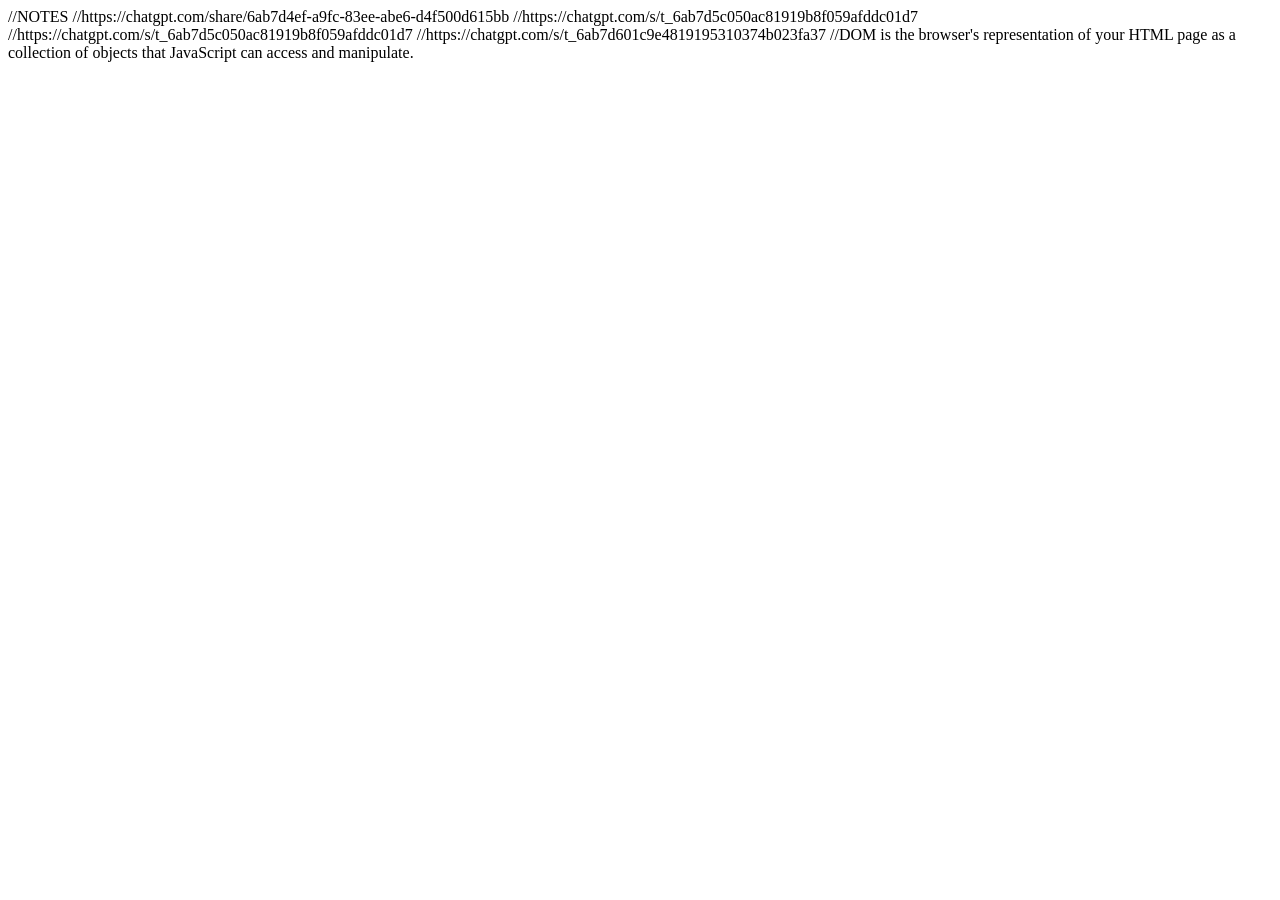
==== 05_DOM /basics.html @ b961cf83 "Started off with DOM" ====
//NOTES

//https://chatgpt.com/share/6ab7d4ef-a9fc-83ee-abe6-d4f500d615bb
//https://chatgpt.com/s/t_6ab7d5c050ac81919b8f059afddc01d7
//https://chatgpt.com/s/t_6ab7d5c050ac81919b8f059afddc01d7
//https://chatgpt.com/s/t_6ab7d601c9e4819195310374b023fa37


<!DOCTYPE html>
<html lang="en">
<head>
    <meta charset="UTF-8">
    <meta name="viewport" content="width=device-width, initial-scale=1.0">
    <title>Document</title>
</head>
<body>
    //DOM is the browser's representation of your HTML page
    as a collection of objects that JavaScript can access and manipulate.
    
</body>
</html>
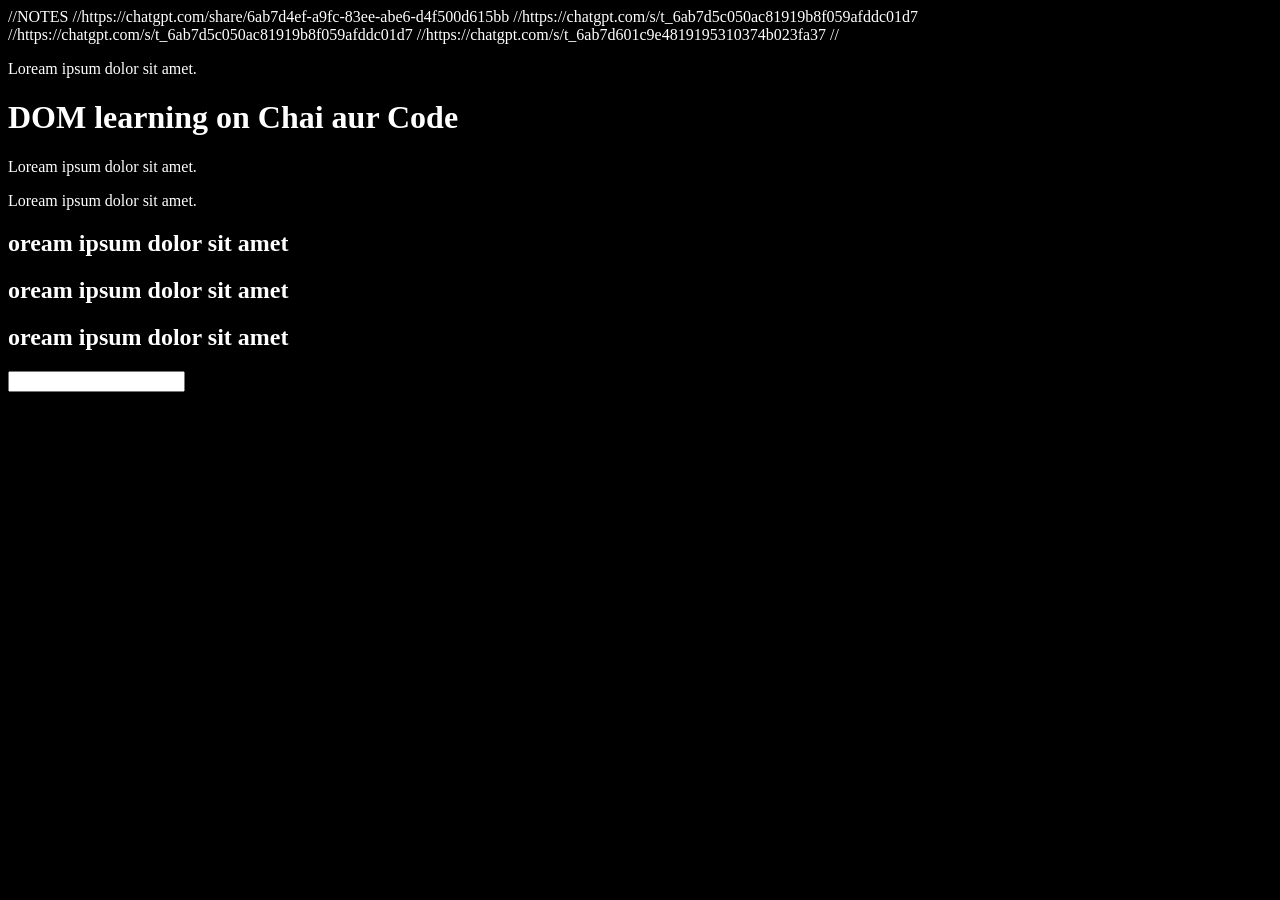
==== commit 09e2d318: "learnt about DOM" ====
--- a/05_DOM /basics.html
+++ b/05_DOM /basics.html
@@ -6,16 +6,548 @@
 //https://chatgpt.com/s/t_6ab7d601c9e4819195310374b023fa37
 
 
+//
 <!DOCTYPE html>
 <html lang="en">
 <head>
     <meta charset="UTF-8">
     <meta name="viewport" content="width=device-width, initial-scale=1.0">
-    <title>Document</title>
+    <title>DOM learning</title>
+    <style>
+        .bg-black{
+            background-color: black;
+            color: #fff ;
+        }
+    </style>
 </head>
-<body>
-    //DOM is the browser's representation of your HTML page
-    as a collection of objects that JavaScript can access and manipulate.
-    
+<body class="bg-black">
+    <!-- //DOM is the browser's representation of your HTML page
+    as a collection of objects that JavaScript can access and manipulate. -->
+    <div >
+        <p>Loream ipsum dolor sit amet.</p>   <!-- //first-child of parent -->
+        <h1 id="title" class="heading">
+            DOM learning on Chai aur Code <span style="display: none;">INVISBLE</span>
+        </h1>
+        <p>Loream ipsum dolor sit amet.</p>
+        <p>Loream ipsum dolor sit amet.</p>
+        <h2>oream ipsum dolor sit amet</h2>
+        <h2>oream ipsum dolor sit amet</h2>
+        <h2>oream ipsum dolor sit amet</h2>
+        <input type="password" >
+    </div>
 </body>
-</html>+</html>
+
+<!-- =========================================================
+     DOM: ACCESSING, MODIFYING ATTRIBUTES, CHANGING CSS,
+     ACCESSING CONTENT & SELECTING ELEMENTS
+     ========================================================= -->
+
+
+<!--
+1. document.getElementById("title").className
+
+   - getElementById("title") → finds the element whose ID is "title"
+   - className → DOM property
+   - Returns the value of the class attribute.
+
+   Example:
+   <h1 id="title" class="heading">
+
+   Result:
+   "heading"
+-->
+
+
+<!--
+2. document.getElementById("title").id
+
+   - id → DOM property
+   - Returns the value of the id attribute.
+
+   Example:
+   <h1 id="title">
+
+   Result:
+   "title"
+-->
+
+
+<!--
+3. document.getElementById("title").class
+
+   - "class" is an HTML attribute.
+   - There is no standard "class" DOM property.
+   - Therefore, it returns:
+
+   undefined
+
+   Use .className instead.
+-->
+
+
+<!--
+4. document.getElementById("title").getAttribute()
+
+   - getAttribute() → DOM method
+   - Used to READ the value of an HTML attribute.
+   - It needs the attribute name as an argument.
+
+   Example:
+   getAttribute("id")
+   getAttribute("class")
+-->
+
+
+<!--
+5. document.getElementById("title").getAttribute("id")
+
+   - Reads the value of the "id" HTML attribute.
+
+   Example:
+   <h1 id="title">
+
+   Result:
+   "title"
+-->
+
+
+<!--
+6. document.getElementById("title").getAttribute("class")
+
+   - Reads the value of the "class" HTML attribute.
+
+   Example:
+   <h1 class="heading">
+
+   Result:
+   "heading"
+-->
+
+
+<!--
+7. document.getElementById("title").setAttribute("class", "test heading")
+
+   - setAttribute() → DOM method
+   - Used to SET / CHANGE an HTML attribute.
+
+   "class" → attribute to change
+   "test heading" → new value
+
+   Before:
+   <h1 class="heading">
+
+   After:
+   <h1 class="test heading">
+
+   IMPORTANT:
+   setAttribute() changes the element but returns undefined.
+-->
+
+
+<!--
+8. const title = document.getElementById("title")
+
+   - document.getElementById("title") → finds the element
+   - const title → stores that DOM element in a variable
+
+   Now instead of writing:
+   document.getElementById("title")
+
+   every time, we can simply write:
+   title
+
+   Example:
+   title.className
+   title.id
+   title.getAttribute("class")
+-->
+
+
+<!-- =========================================================
+     DOM: CHANGING CSS USING JAVASCRIPT
+     ========================================================= -->
+
+
+<!--
+9. title.style.backgroundColor = "green"
+
+   - title → DOM element stored in the variable
+   - style → DOM property used to access/modify inline CSS
+   - backgroundColor → CSS property
+   - "green" → new CSS value
+
+   Changes the background color of the element to green.
+
+   CSS:
+   background-color: green;
+
+   JavaScript uses camelCase:
+   backgroundColor
+-->
+
+
+<!--
+10. title.style.padding = "15px"
+
+    - style → DOM property
+    - padding → CSS property
+    - "15px" → value
+
+    Adds 15px of padding to the element.
+
+    CSS:
+    padding: 15px;
+-->
+
+
+<!--
+11. title.style.borderRadius = "15px"
+
+    - style → DOM property
+    - borderRadius → CSS property
+    - "15px" → value
+
+    Makes the corners of the element rounded.
+
+    CSS:
+    border-radius: 15px;
+
+    JavaScript uses camelCase:
+    borderRadius
+-->
+
+
+<!-- =========================================================
+     DOM: ACCESSING ELEMENT CONTENT
+     ========================================================= -->
+
+
+<!--
+12. title.textContent
+
+    - textContent → DOM property
+    - Gets ALL the text content inside the element.
+    - It includes text that may be hidden using CSS.
+
+    Example:
+    <h1 id="title">
+        Hello <span>World</span>
+    </h1>
+
+    Result:
+    "Hello World"
+
+    It reads only TEXT, not HTML tags.
+-->
+
+
+<!--
+13. title.innerHTML
+
+    - innerHTML → DOM property
+    - Gets the HTML content inside the element.
+    - It includes HTML tags.
+
+    Example:
+    <h1 id="title">
+        Hello <span>World</span>
+    </h1>
+
+    Result:
+    "Hello <span>World</span>"
+
+    It reads both TEXT and HTML tags.
+-->
+
+
+<!--
+14. title.innerText
+
+    - innerText → DOM property
+    - Gets the visible text displayed to the user.
+    - It generally ignores text that is hidden by CSS.
+
+    Example:
+    <h1 id="title">
+        Hello <span style="display: none;">World</span>
+    </h1>
+
+    Result:
+    "Hello"
+
+    Because "World" is hidden.
+-->
+
+
+<!-- =========================================================
+     DOM: querySelector()
+     ========================================================= -->
+
+
+<!--
+15. document.querySelector("h1")
+
+    - querySelector() → DOM method
+    - Used to SELECT the FIRST element that matches a CSS selector.
+
+    "h1" → element/tag selector
+
+    Example:
+    <h1 id="title">Hello</h1>
+
+    Result:
+    The <h1> element
+-->
+
+
+<!--
+16. document.querySelector("#title")
+
+    - querySelector() → DOM method
+    - "#title" → ID selector
+    - # means "select by ID"
+
+    Example:
+    <h1 id="title">Hello</h1>
+
+    Result:
+    The element whose ID is "title"
+-->
+
+
+<!--
+17. document.querySelector(".heading")
+
+    - querySelector() → DOM method
+    - ".heading" → class selector
+    - . means "select by class"
+
+    Example:
+    <h1 class="heading">Hello</h1>
+
+    Result:
+    The FIRST element having class "heading"
+-->
+
+
+<!--
+18. document.querySelector('input[type="password"]')
+
+    - querySelector() → DOM method
+    - Uses CSS selector syntax.
+
+    input
+    → selects an <input> element
+
+    [type="password"]
+    → selects an input whose type attribute is "password"
+
+    Example:
+    <input type="password">
+
+    Result:
+    The <input type="password"> element
+
+
+    IMPORTANT:
+
+    [type="password"]
+    → this is called an ATTRIBUTE SELECTOR.
+
+    Example:
+
+    input[type="text"]
+    → selects an input with type="text"
+
+    input[type="password"]
+    → selects an input with type="password"
+
+    querySelector() returns ONLY THE FIRST matching element.
+-->
+
+
+<!--
+19. document.querySelector('p:first-child')
+
+    - querySelector() → DOM method
+    - Uses CSS selector syntax.
+
+    p
+    → selects a <p> element
+
+    :first-child
+    → selects an element that is the FIRST CHILD of its parent.
+
+    Example:
+
+    <div>
+        <p>First paragraph</p>
+        <p>Second paragraph</p>
+    </div>
+
+    document.querySelector('p:first-child')
+
+    → selects:
+    <p>First paragraph</p>
+
+
+    IMPORTANT:
+
+    :first-child does NOT mean:
+    "select the first <p> on the page"
+
+    It means:
+    "select a <p> that is the first child of its parent."
+
+
+    Example:
+
+    <div>
+        <h1>Heading</h1>
+        <p>Paragraph</p>
+    </div>
+
+    document.querySelector('p:first-child')
+
+    → returns null
+
+    Why?
+    Because <p> is NOT the first child.
+    <h1> is the first child.
+
+
+    :first-child
+    → CSS pseudo-class
+
+    querySelector()
+    → returns ONLY THE FIRST matching element.
+-->
+
+
+<!--
+IMPORTANT:
+
+querySelector() uses CSS selector syntax.
+
+"h1"
+→ selects by tag
+
+"#title"
+→ selects by ID
+
+".heading"
+→ selects by class
+
+'input[type="password"]'
+→ selects by tag + attribute
+
+'p:first-child'
+→ selects a <p> that is the first child of its parent
+
+
+querySelector() returns ONLY THE FIRST matching element.
+
+If there are multiple matching elements,
+querySelector() selects only the first one.
+-->
+
+
+<!-- =========================================================
+     QUICK REVISION
+     =========================================================
+
+     document
+     → DOM object
+
+     getElementById()
+     → method
+
+     querySelector()
+     → method used to select an element using a CSS selector
+
+     "title"
+     → ID value / argument
+
+     id
+     → DOM property
+
+     className
+     → DOM property
+
+     getAttribute()
+     → method used to READ an attribute
+
+     setAttribute()
+     → method used to SET / CHANGE an attribute
+
+     class
+     → HTML attribute
+
+     "heading"
+     → value of the class attribute
+
+     style
+     → DOM property used to access/modify inline CSS
+
+     backgroundColor
+     → CSS property accessed through .style
+
+     padding
+     → CSS property accessed through .style
+
+     borderRadius
+     → CSS property accessed through .style
+
+     textContent
+     → DOM property → gets text content
+
+     innerHTML
+     → DOM property → gets HTML + text content
+
+     innerText
+     → DOM property → gets visible text
+
+     querySelector("h1")
+     → selects the first <h1>
+
+     querySelector("#title")
+     → selects the first element with ID "title"
+
+     querySelector(".heading")
+     → selects the first element with class "heading"
+
+     querySelector('input[type="password"]')
+     → selects the first password input
+
+     querySelector('p:first-child')
+     → selects the first matching <p> that is
+       the first child of its parent
+     ========================================================= -->
+
+
+<!-- =========================================================
+     QUICK DIFFERENCE
+     =========================================================
+
+     getElementById("title")
+     → specifically selects by ID
+
+     querySelector("#title")
+     → selects by ID using CSS selector syntax
+
+     querySelector(".heading")
+     → selects by class
+
+     querySelector("h1")
+     → selects by tag
+
+     querySelector('input[type="password"]')
+     → selects by tag + attribute
+
+     querySelector('p:first-child')
+     → selects by tag + pseudo-class
+
+     querySelector()
+     → returns the FIRST matching element
+     ========================================================= -->
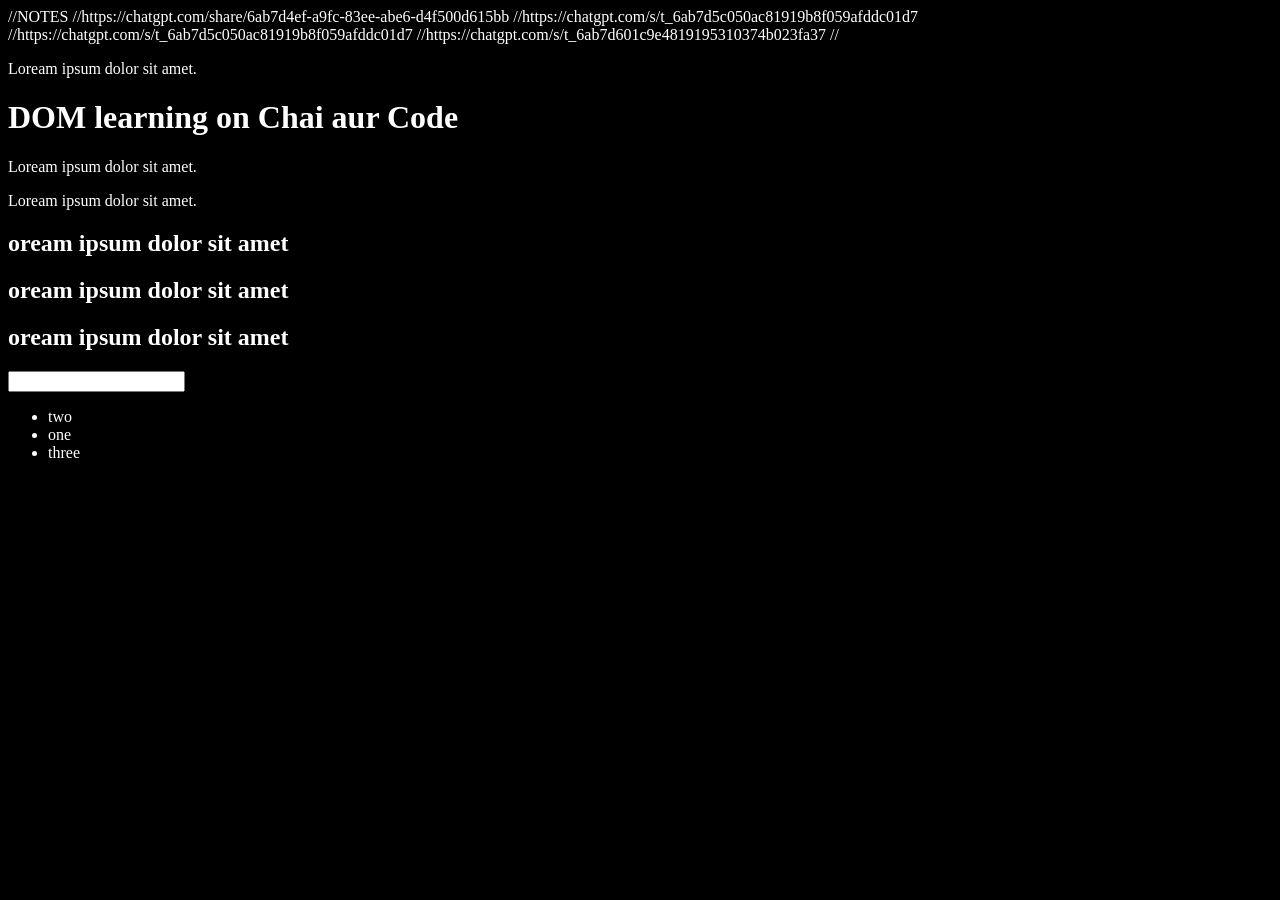
==== commit 76b6a8b0: "correction" ====
--- a/05_DOM /basics.html
+++ b/05_DOM /basics.html
@@ -34,6 +34,11 @@
         <h2>oream ipsum dolor sit amet</h2>
         <h2>oream ipsum dolor sit amet</h2>
         <input type="password" >
+        <ul>
+            <li class="list-item">two</li>
+            <li class="list-item">one</li>
+            <li class="list-item">three</li>
+        </ul>
     </div>
 </body>
 </html>
@@ -550,4 +555,606 @@
 
      querySelector()
      → returns the FIRST matching element
-     ========================================================= -->+     ========================================================= -->
+
+     <!-- =========================================================
+     DOM: querySelector() ON A SELECTED ELEMENT
+     ========================================================= -->
+
+
+<!--
+1. document.querySelector('ul')
+
+   - querySelector() → DOM method
+   - 'ul' → CSS tag selector
+   - Selects the FIRST <ul> element in the document.
+
+   Example:
+
+   <ul>
+       <li>One</li>
+       <li>Two</li>
+   </ul>
+
+   document.querySelector('ul')
+
+   → returns the <ul> element
+-->
+
+
+<!--
+2. const myul = document.querySelector('ul')
+
+   - document.querySelector('ul')
+     → finds the first <ul> element
+
+   - const myul
+     → stores that <ul> element in the variable myul
+
+   Now:
+
+   myul
+   → represents the selected <ul> element.
+
+   Instead of writing:
+
+   document.querySelector('ul')
+
+   again and again, we can simply use:
+
+   myul
+-->
+
+
+<!--
+3. myul.querySelector('li')
+
+   - myul → the <ul> element we already selected
+   - querySelector('li') → searches for the FIRST <li>
+     inside that <ul>.
+
+   IMPORTANT:
+
+   querySelector() can be used not only on document,
+   but also on an already-selected element.
+
+   Example:
+
+   <ul>
+       <li>One</li>
+       <li>Two</li>
+   </ul>
+
+   myul.querySelector('li')
+
+   → returns the FIRST <li> inside myul
+-->
+
+
+<!--
+4. const turnGreen = myul.querySelector('li')
+
+   - myul → selected <ul> element
+   - querySelector('li')
+     → finds the FIRST <li> inside myul
+   - const turnGreen
+     → stores that <li> element in a variable
+
+   Now:
+
+   turnGreen
+   → represents the FIRST <li> inside the <ul>.
+-->
+
+
+<!--
+5. turnGreen.style.backgroundColor = "green"
+
+   - turnGreen → selected <li> element
+   - style → DOM property used to access/modify inline CSS
+   - backgroundColor → CSS property
+   - "green" → new CSS value
+
+   This changes the background color of the
+   selected <li> to green.
+
+   CSS equivalent:
+
+   background-color: green;
+-->
+
+
+<!--
+6. turnGreen.style.padding = "10px"
+
+   - turnGreen → selected <li> element
+   - style → DOM property
+   - padding → CSS property
+   - "10px" → new value
+
+   This adds 10px of padding to the selected <li>.
+
+   CSS equivalent:
+
+   padding: 10px;
+-->
+
+
+<!-- =========================================================
+     COMPLETE CODE
+     ========================================================= -->
+
+
+<!--
+document.querySelector('ul')
+
+const myul = document.querySelector('ul')
+
+myul.querySelector('li')
+
+const turnGreen = myul.querySelector('li')
+
+turnGreen.style.backgroundColor = "green"
+turnGreen.style.padding = "10px"
+
+
+FLOW:
+
+document
+   ↓
+querySelector('ul')
+   ↓
+selects the <ul>
+   ↓
+store it in myul
+   ↓
+myul.querySelector('li')
+   ↓
+finds the FIRST <li> inside <ul>
+   ↓
+store it in turnGreen
+   ↓
+change its CSS using .style
+-->
+
+
+<!-- =========================================================
+     IMPORTANT CONCEPT
+     =========================================================
+
+     document.querySelector('ul')
+     → searches the ENTIRE document
+
+     myul.querySelector('li')
+     → searches ONLY INSIDE myul (<ul>)
+
+     So querySelector() can be used on:
+
+     document
+     OR
+     any already-selected DOM element
+
+
+     Example:
+
+     document.querySelector('ul')
+     → find <ul> anywhere in the document
+
+     myul.querySelector('li')
+     → find <li> inside that <ul>
+     ========================================================= -->
+
+
+<!-- =========================================================
+     QUICK REVISION
+     =========================================================
+
+     document.querySelector('ul')
+     → selects the first <ul> in the document
+
+     const myul = document.querySelector('ul')
+     → stores the selected <ul> in myul
+
+     myul.querySelector('li')
+     → selects the first <li> inside myul
+
+     const turnGreen = myul.querySelector('li')
+     → stores that <li> in turnGreen
+
+     turnGreen.style.backgroundColor = "green"
+     → changes its background color to green
+
+     turnGreen.style.padding = "10px"
+     → adds 10px padding
+
+     MAIN IDEA:
+
+     document
+       → parent/search area
+
+     myul
+       → selected <ul>
+
+     myul.querySelector('li')
+       → search for a child inside that <ul>
+     ========================================================= -->
+
+
+     <!-- =========================================================
+     DOM: querySelectorAll()
+     ========================================================= -->
+
+
+<!--
+7. document.querySelectorAll('li')
+
+   - querySelectorAll() → DOM method
+   - Uses CSS selector syntax.
+   - 'li' → selects all <li> elements in the document.
+
+   Example:
+
+   <ul>
+       <li>One</li>
+       <li>Two</li>
+       <li>Three</li>
+   </ul>
+
+   document.querySelectorAll('li')
+
+   → selects ALL three <li> elements.
+
+   IMPORTANT:
+
+   querySelector()
+   → returns ONLY the FIRST matching element
+
+   querySelectorAll()
+   → returns ALL matching elements
+-->
+
+
+<!--
+8. const temp1 = document.querySelectorAll('li')
+
+   - document.querySelectorAll('li')
+     → selects all <li> elements
+
+   - const temp1
+     → stores the collection of selected elements
+
+   Now:
+
+   temp1
+   → contains all the <li> elements.
+-->
+
+
+<!--
+9. temp1.forEach(function(item) {
+       item.style.backgroundColor = "lightblue"
+   })
+
+   - forEach() → used to run a function for EVERY item
+   - item → represents the current <li> element
+   - item.style.backgroundColor
+     → changes the background color of that <li>
+
+   Result:
+
+   Every <li> gets a lightblue background.
+
+   Example:
+
+   <li>One</li>
+   <li>Two</li>
+   <li>Three</li>
+
+   → all three become lightblue.
+-->
+
+
+<!--
+10. temp1.forEach(item => {
+        item.style.backgroundColor = ""
+    })
+
+    - forEach() → runs for every selected <li>
+    - item → current <li>
+    - backgroundColor = ""
+      → removes the inline background-color value.
+
+    IMPORTANT:
+
+    This removes the INLINE style set through JavaScript.
+
+    It does NOT necessarily remove a background color
+    coming from a CSS class or stylesheet.
+-->
+
+
+<!--
+11. temp1[0].style.backgroundColor = "green"
+
+    - temp1 → collection of all selected <li> elements
+    - [0] → accesses the FIRST element
+    - .style.backgroundColor
+      → changes its background color
+
+    Result:
+
+    Only the FIRST <li> becomes green.
+
+
+    Index positions:
+
+    temp1[0] → first <li>
+    temp1[1] → second <li>
+    temp1[2] → third <li>
+
+    IMPORTANT:
+
+    JavaScript uses ZERO-BASED INDEXING.
+
+    So the first element is at index 0.
+-->
+
+
+<!-- =========================================================
+     QUICK DIFFERENCE
+     =========================================================
+
+     querySelector('li')
+     → selects the FIRST matching <li>
+
+     querySelectorAll('li')
+     → selects ALL matching <li> elements
+
+     temp1[0]
+     → first selected element
+
+     temp1[1]
+     → second selected element
+
+     temp1[2]
+     → third selected element
+
+     forEach()
+     → performs an action on EVERY selected element
+
+     Example:
+
+     temp1.forEach(item => {
+         item.style.backgroundColor = "lightblue"
+     })
+
+     → all <li> elements become lightblue
+     ========================================================= -->
+
+
+     <!-- =========================================================
+     ARRAY vs NODELIST vs HTMLCOLLECTION
+     TCS PLACEMENT PREPARATION
+     ========================================================= -->
+
+
+<!--
+IMPORTANT:
+
+For TCS placement preparation, the following level
+of knowledge is ENOUGH for this topic.
+
+There is NO need to go very deep into DOM collection
+edge cases at this stage.
+-->
+
+
+<!--
+1. ARRAY
+
+   - Array is a JavaScript data structure.
+
+   Example:
+
+   const arr = [10, 20, 30]
+
+   Array has methods such as:
+
+   forEach()
+   map()
+   filter()
+   reduce()
+   etc.
+-->
+
+
+<!--
+2. NODELIST
+
+   - NodeList is a collection of DOM nodes.
+   - It is NOT an Array.
+
+   Example:
+
+   const items = document.querySelectorAll('li')
+
+   items
+   → NodeList
+
+   Array.isArray(items)
+   → false
+
+   NodeList supports:
+
+   [index]
+   .length
+   .forEach()
+-->
+
+
+<!--
+3. HTMLCOLLECTION
+
+   - HTMLCollection is a collection of HTML elements.
+   - It is NOT an Array.
+
+   Examples:
+
+   document.getElementsByClassName("box")
+   document.getElementsByTagName("li")
+
+   → return an HTMLCollection.
+
+   HTMLCollection supports:
+
+   [index]
+   .length
+
+   But it does NOT directly have all Array methods.
+-->
+
+
+<!--
+4. querySelectorAll()
+
+   document.querySelectorAll('li')
+
+   → returns a NodeList
+
+   IMPORTANT:
+
+   NodeList ≠ Array
+-->
+
+
+<!--
+5. getElementsByClassName()
+
+   document.getElementsByClassName("box")
+
+   → returns an HTMLCollection
+-->
+
+
+<!--
+6. getElementsByTagName()
+
+   document.getElementsByTagName("li")
+
+   → returns an HTMLCollection
+-->
+
+
+<!--
+7. NODELIST vs HTMLCOLLECTION
+
+   querySelectorAll()
+   → NodeList
+   → usually STATIC
+
+   getElementsByClassName()
+   → HTMLCollection
+   → LIVE
+
+   getElementsByTagName()
+   → HTMLCollection
+   → LIVE
+
+
+   STATIC:
+   → does not automatically update when the DOM changes.
+
+   LIVE:
+   → automatically reflects changes made to the DOM.
+-->
+
+
+<!--
+8. IMPORTANT ARRAY DIFFERENCE
+
+   Array:
+
+   const arr = [1, 2, 3]
+
+   arr.map()
+   arr.filter()
+   arr.reduce()
+   arr.forEach()
+
+   → available on Array.
+
+
+   NodeList:
+
+   const items = document.querySelectorAll('li')
+
+   items.forEach()
+   → available
+
+   But:
+
+   items.map()
+   items.filter()
+   items.reduce()
+
+   → NOT directly available.
+
+
+   Therefore:
+
+   NodeList is NOT an Array.
+-->
+
+
+<!-- =========================================================
+     TCS PLACEMENT LEVEL — ENOUGH TO REMEMBER
+     =========================================================
+
+     1. Array ≠ NodeList ≠ HTMLCollection
+
+     2. querySelectorAll()
+        → returns NodeList
+
+     3. getElementsByClassName()
+        → returns HTMLCollection
+
+     4. getElementsByTagName()
+        → returns HTMLCollection
+
+     5. NodeList and HTMLCollection support:
+        → [index]
+        → .length
+
+     6. NodeList supports:
+        → .forEach()
+
+     7. NodeList and HTMLCollection
+        → are NOT Arrays
+
+     8. querySelectorAll()
+        → usually returns a STATIC NodeList
+
+     9. getElementsByClassName()
+        → returns a LIVE HTMLCollection
+
+     10. getElementsByTagName()
+         → returns a LIVE HTMLCollection
+     ========================================================= -->
+
+
+
+                <!-- CONVERSION OF HTMLCOLLECTION INTO ARRAY -->
+            <!-- // Select elements by class name
+        const tempclass = document.getElementsByClassName('list-item')
+
+        // Convert HTMLCollection into a real array
+        const myConvertedArray = Array.from(tempclass)
+
+        // Check the result
+        console.log(myConvertedArray)
+
+        // Apply style to each element
+        myConvertedArray.forEach(function(li){
+        li.style.color = 'orange'
+        }) -->
+
